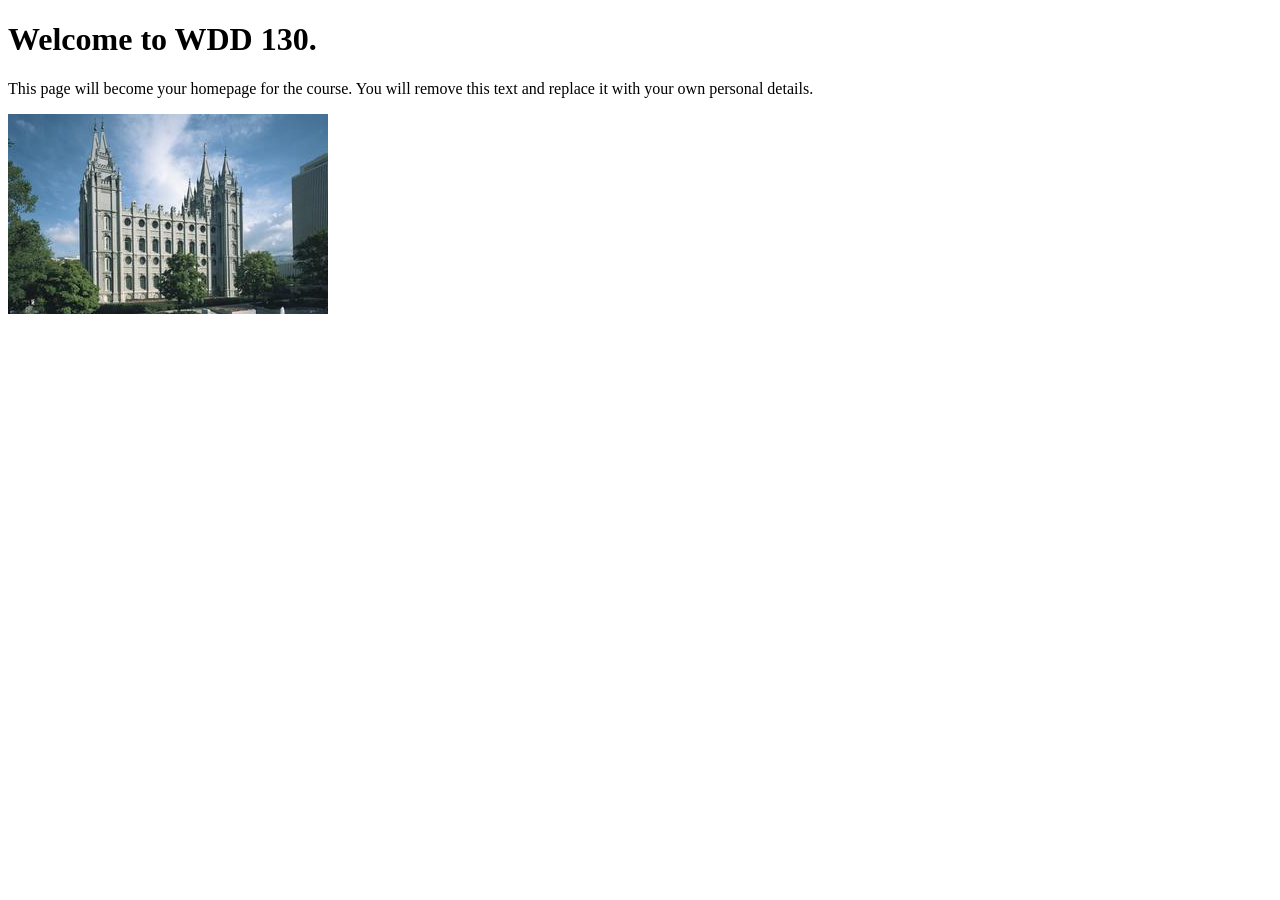
==== index.html @ 4eacc7e0 "Initial commit" ====
<!DOCTYPE html>
<html lang="en">
<head>
    <meta charset="UTF-8">
    <meta name="viewport" content="width=device-width, initial-scale=1.0">
    <title>WDD 130 | Personal Homepage</title>
</head>
<body>
    <h1>Welcome to WDD 130.</h1>
    <p>This page will become your homepage for the course. You will remove this text and replace it with your own personal details.</p>

    <img src="images/salt-lake-temple.jpg" alt="The Salt Lake Temple.">
</body>
</html>
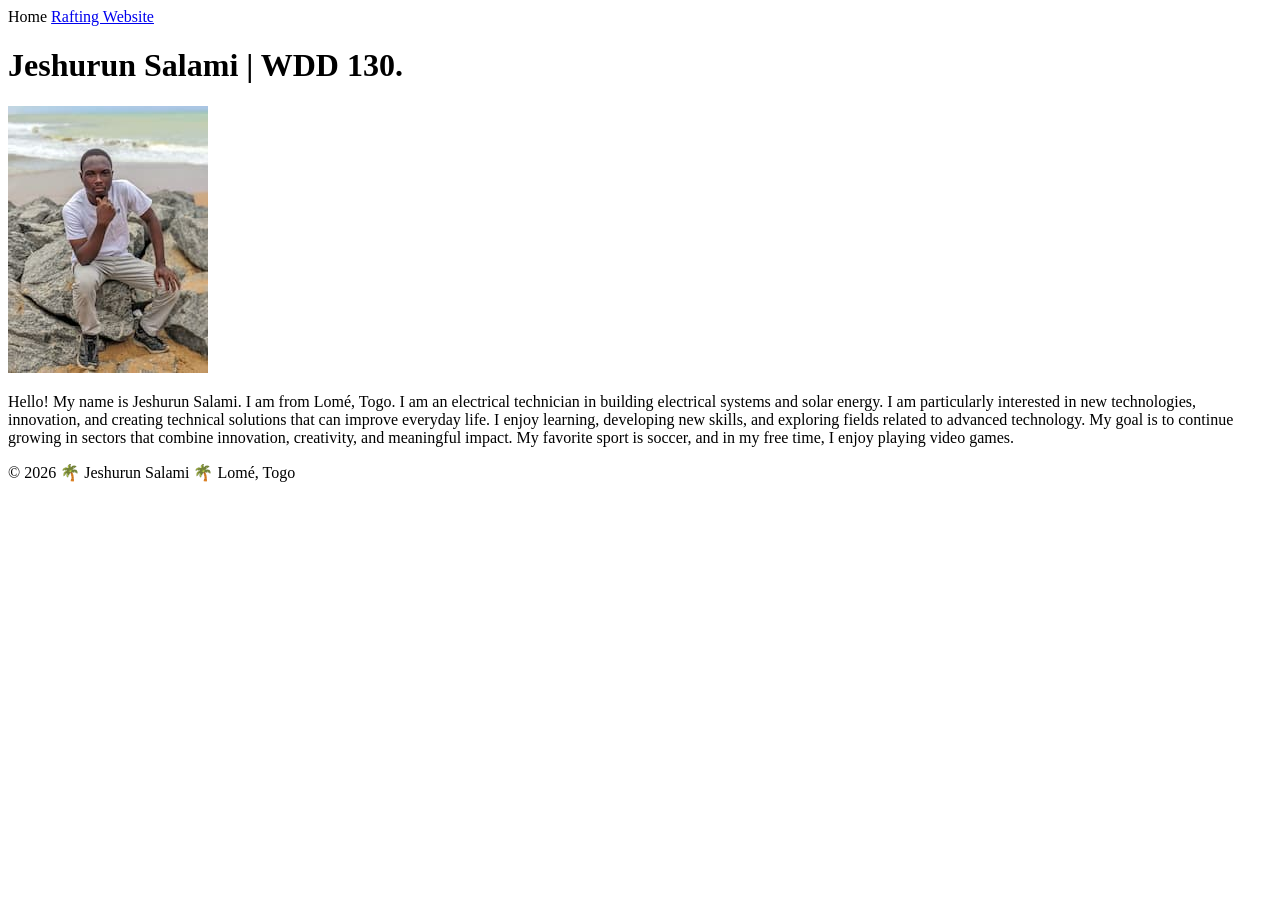
==== commit 648bf708: "index" ====
--- a/index.html
+++ b/index.html
@@ -1,14 +1,39 @@
 <!DOCTYPE html>
-<html lang="en">
+<html lang="en-US">
+
 <head>
     <meta charset="UTF-8">
     <meta name="viewport" content="width=device-width, initial-scale=1.0">
-    <title>WDD 130 | Personal Homepage</title>
+    <title>Jeshurun Salami | Personal WDD 130</title>
 </head>
+
 <body>
-    <h1>Welcome to WDD 130.</h1>
-    <p>This page will become your homepage for the course. You will remove this text and replace it with your own personal details.</p>
+    <header>
+        <nav>
+            <a herf="#">Home</a>
+            <a href="wwr/">Rafting Website</a>
+        </nav>
+    </header>
+    <main>
+        <h1>Jeshurun Salami | WDD 130.</h1>
+        <img src="images/profile.jpg" alt="Hello, my name is Jeshurun Salami" width="200">
+        <p>Hello! My name is Jeshurun Salami. I am from Lomé, Togo. I am an electrical technician in
+            building
+            electrical systems and solar energy. I am particularly interested in new technologies,
+            innovation,
+            and creating technical solutions that can improve everyday life. I enjoy learning,
+            developing new
+            skills, and exploring fields related to advanced technology. My goal is to continue
+            growing in
+            sectors that combine innovation, creativity, and meaningful impact. My favorite sport is
+            soccer, and
+            in my free time, I enjoy playing video games.</p>
+    </main>
+    <footer>
+        <p>&copy; 2026 🌴 Jeshurun Salami 🌴 Lomé, Togo</p>
+    </footer>
 
-    <img src="images/salt-lake-temple.jpg" alt="The Salt Lake Temple.">
+
 </body>
+
 </html>
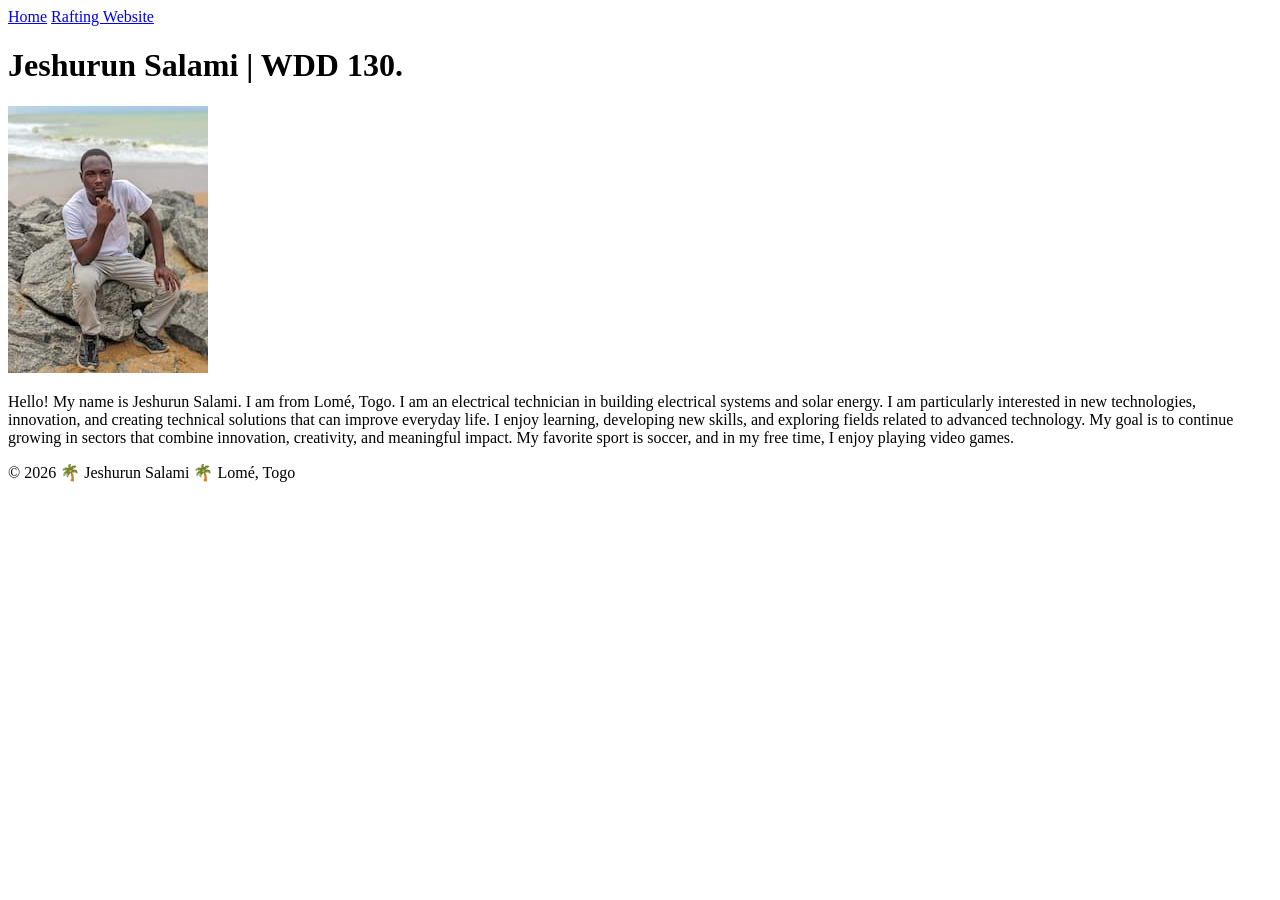
==== commit a6b33bad: "index" ====
--- a/index.html
+++ b/index.html
@@ -10,7 +10,7 @@
 <body>
     <header>
         <nav>
-            <a herf="#">Home</a>
+            <a href="#">Home</a>
             <a href="wwr/">Rafting Website</a>
         </nav>
     </header>
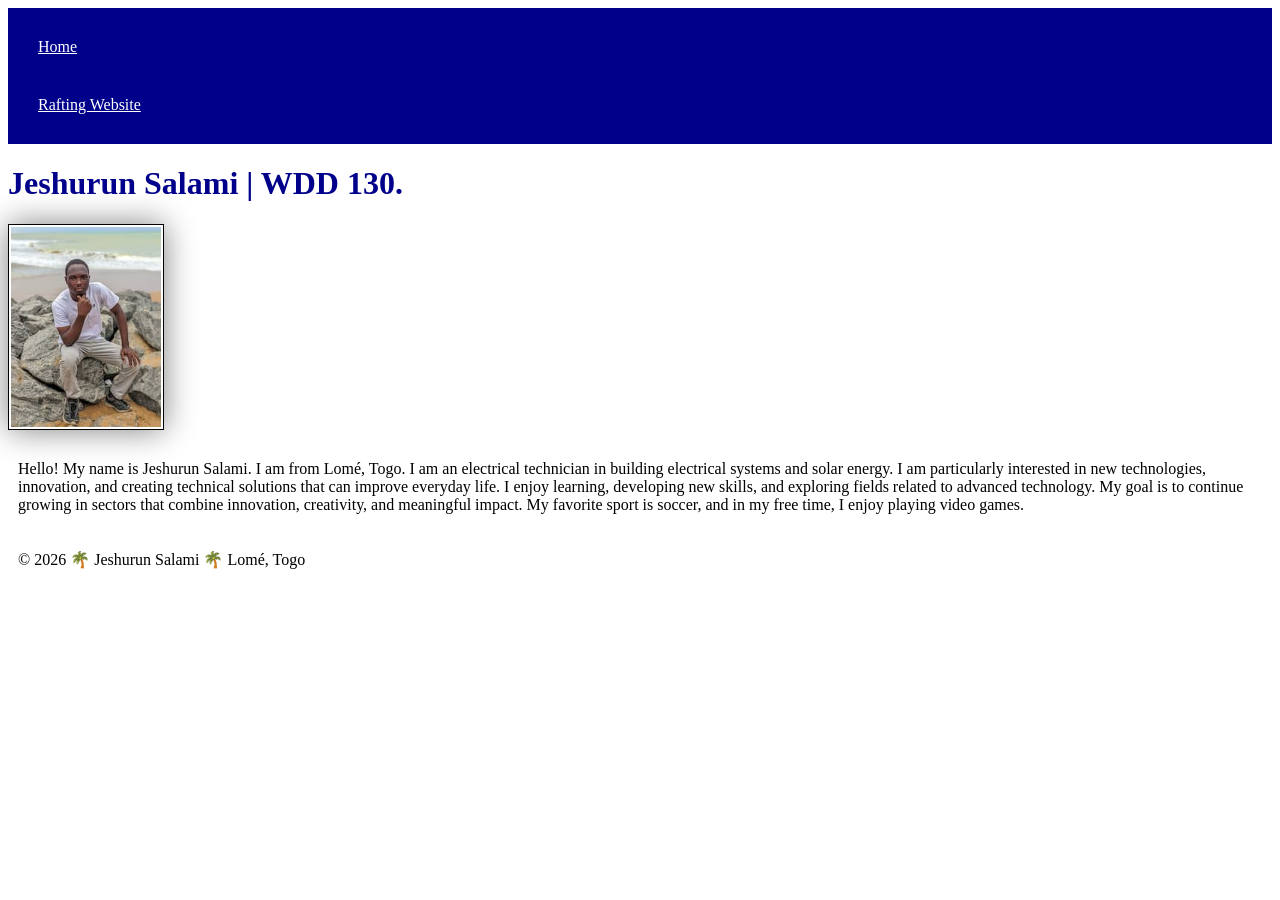
==== commit c3aa395f: "styles.css" ====
--- a/index.html
+++ b/index.html
@@ -4,6 +4,7 @@
 <head>
     <meta charset="UTF-8">
     <meta name="viewport" content="width=device-width, initial-scale=1.0">
+    <link rel="stylesheet" href="styles/styles.css">
     <title>Jeshurun Salami | Personal WDD 130</title>
 </head>
 
--- a/styles/styles.css
+++ b/styles/styles.css
@@ -0,0 +1,26 @@
+nav {
+    background-color: darkblue;
+    padding: 10px;
+}
+
+nav a {
+    color: white;
+    display: block;
+    padding: 20px;
+}
+
+h1 {
+    color: darkblue;
+}
+
+img {
+    width: 150px;
+    height: auto;
+    border: 1px solid black;
+    padding: 2px;
+    box-shadow: 0 0 30px gray;
+}
+
+p {
+    padding: 10px;
+}
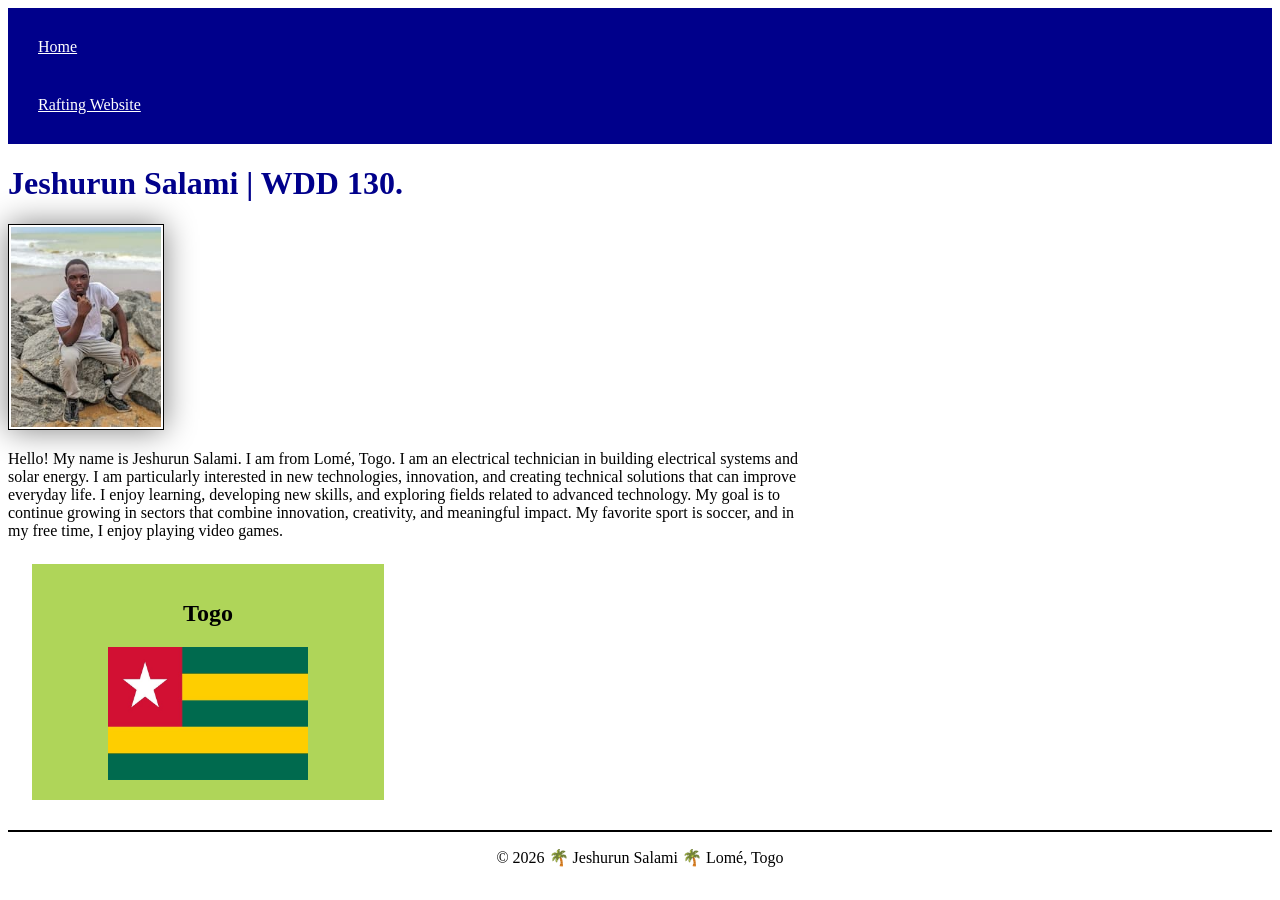
==== commit cf4f4e63: "added styles.css to index.html" ====
--- a/index.html
+++ b/index.html
@@ -4,8 +4,10 @@
 <head>
     <meta charset="UTF-8">
     <meta name="viewport" content="width=device-width, initial-scale=1.0">
+    <meta name="description" content="Jeshurun Salami, WDD130, BYU-Idaho WDD130 course home page">
+    <meta name="author" Jeshurun Salami">
+    <title>Jeshurun Salami | Personal WDD 130</title>
     <link rel="stylesheet" href="styles/styles.css">
-    <title>Jeshurun Salami | Personal WDD 130</title>
 </head>
 
 <body>
@@ -30,6 +32,10 @@
             soccer, and
             in my free time, I enjoy playing video games.</p>
     </main>
+    <aside>
+        <h2>Togo</h2>
+        <img src="images/flag-of-togo.png" alt="Flag of Togo">
+    </aside>
     <footer>
         <p>&copy; 2026 🌴 Jeshurun Salami 🌴 Lomé, Togo</p>
     </footer>
--- a/styles/styles.css
+++ b/styles/styles.css
@@ -1,3 +1,7 @@
+main {
+    max-width: 800px;
+}
+
 nav {
     background-color: darkblue;
     padding: 10px;
@@ -13,7 +17,7 @@
     color: darkblue;
 }
 
-img {
+main img {
     width: 150px;
     height: auto;
     border: 1px solid black;
@@ -22,5 +26,26 @@
 }
 
 p {
-    padding: 10px;
+    padding: 0px;
+}
+
+aside {
+    width: 20rem;
+    margin: 1.5rem;
+    border: 1px solid rgb(0, 0, 0 / 0.2);
+    padding: 16px;
+    background-color: #afd559;
+    color: #000000;
+    text-align: center;
+}
+
+aside img {
+    width: 200px;
+    height: auto;
+}
+
+footer {
+    margin-top: 30px;
+    border-top: 2px solid #000;
+    text-align: center;
 }
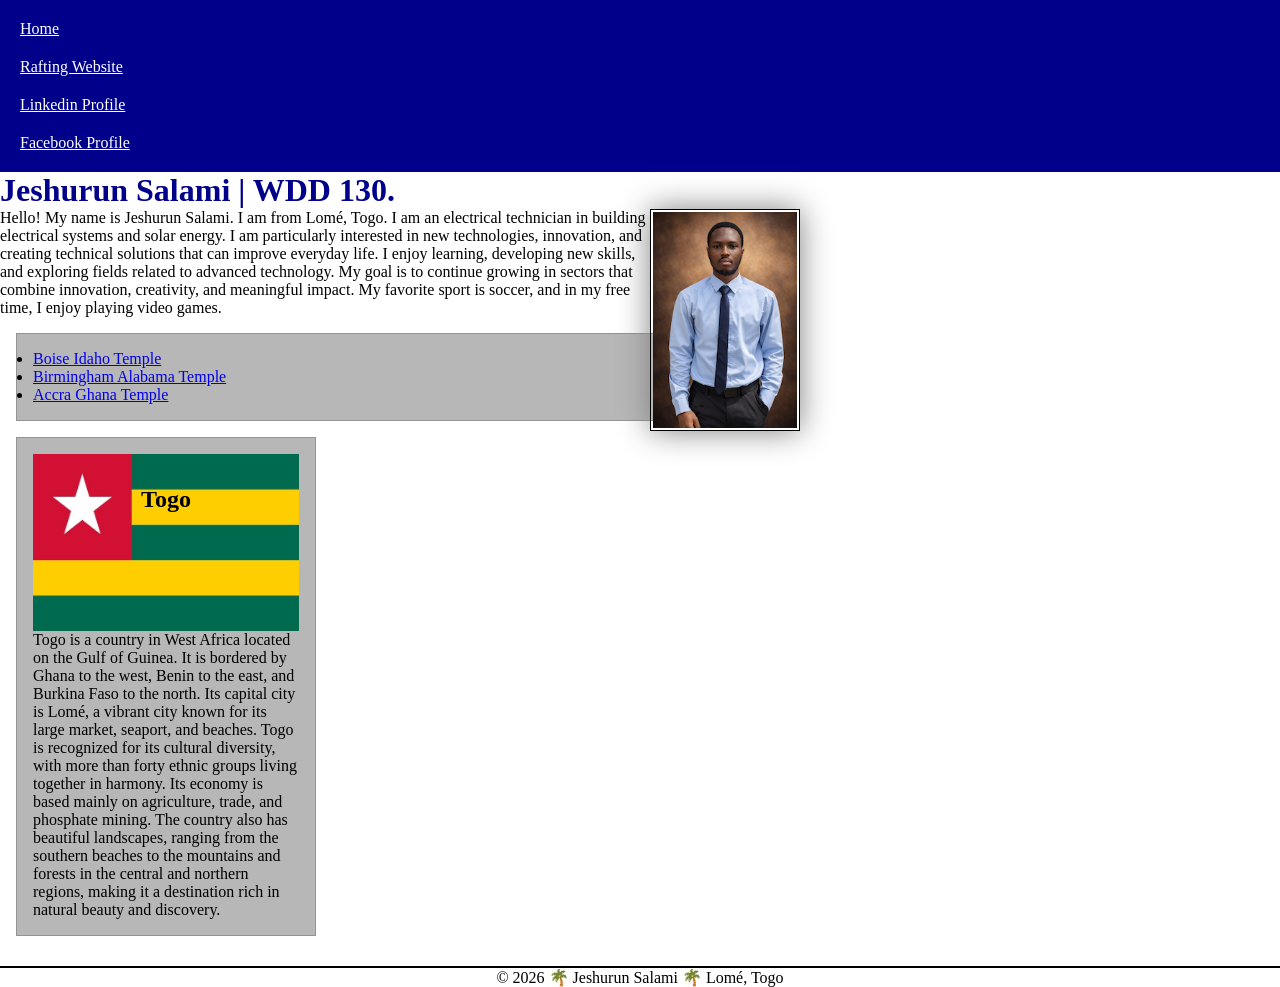
==== commit 26c6e199: "week 3 code along" ====
--- a/index.html
+++ b/index.html
@@ -5,7 +5,7 @@
     <meta charset="UTF-8">
     <meta name="viewport" content="width=device-width, initial-scale=1.0">
     <meta name="description" content="Jeshurun Salami, WDD130, BYU-Idaho WDD130 course home page">
-    <meta name="author" Jeshurun Salami">
+    <meta name="author" content="Jeshurun Salami">
     <title>Jeshurun Salami | Personal WDD 130</title>
     <link rel="stylesheet" href="styles/styles.css">
 </head>
@@ -15,11 +15,13 @@
         <nav>
             <a href="#">Home</a>
             <a href="wwr/">Rafting Website</a>
+            <a href="https://www.linkedin.com/in/jeshurun-salami-6239023a9 ">Linkedin Profile</a>
+            <a href="https://www.facebook.com/09.jeshurun.s">Facebook Profile</a>
         </nav>
     </header>
     <main>
         <h1>Jeshurun Salami | WDD 130.</h1>
-        <img src="images/profile.jpg" alt="Hello, my name is Jeshurun Salami" width="200">
+        <img src="images/profile.png" alt="Hello, my name is Jeshurun Salami" width="200">
         <p>Hello! My name is Jeshurun Salami. I am from Lomé, Togo. I am an electrical technician in
             building
             electrical systems and solar energy. I am particularly interested in new technologies,
@@ -31,10 +33,36 @@
             sectors that combine innovation, creativity, and meaningful impact. My favorite sport is
             soccer, and
             in my free time, I enjoy playing video games.</p>
+        <ul class="box">
+            <li><a href="https://newsroom.churchofjesuschrist.org/article/boise-idaho-temple">Boise
+                    Idaho Temple</a>
+            </li>
+            <li><a
+                  href="https://newsroom.churchofjesuschrist.org/article/birmingham-alabama-temple">Birmingham
+                    Alabama Temple</a>
+            </li>
+            <li><a href="https://newsroom.churchofjesuschrist.org/article/accra-ghana-temple">Accra
+                    Ghana Temple</a>
+            </li>
+        </ul>
     </main>
-    <aside>
+    <aside class="box">
         <h2>Togo</h2>
         <img src="images/flag-of-togo.png" alt="Flag of Togo">
+        <p>Togo is a country in West Africa located on the Gulf of Guinea. It is bordered by Ghana
+            to the west,
+            Benin to the east, and Burkina Faso to the north. Its capital city is Lomé, a vibrant
+            city known for
+            its large market, seaport, and beaches. Togo is recognized for its cultural diversity,
+            with more
+            than forty ethnic groups living together in harmony. Its economy is based mainly on
+            agriculture,
+            trade, and phosphate mining. The country also has beautiful landscapes, ranging from the
+            southern
+            beaches to the mountains and forests in the central and northern regions, making it a
+            destination
+            rich in natural beauty and discovery.
+        </p>
     </aside>
     <footer>
         <p>&copy; 2026 🌴 Jeshurun Salami 🌴 Lomé, Togo</p>
--- a/styles/styles.css
+++ b/styles/styles.css
@@ -1,3 +1,9 @@
+* {
+    margin: 0;
+    padding: 0;
+    box-sizing: border-box;
+}
+
 main {
     max-width: 800px;
 }
@@ -10,7 +16,7 @@
 nav a {
     color: white;
     display: block;
-    padding: 20px;
+    padding: 10px;
 }
 
 h1 {
@@ -23,6 +29,7 @@
     border: 1px solid black;
     padding: 2px;
     box-shadow: 0 0 30px gray;
+    float: right;
 }
 
 p {
@@ -30,22 +37,36 @@
 }
 
 aside {
-    width: 20rem;
-    margin: 1.5rem;
-    border: 1px solid rgb(0, 0, 0 / 0.2);
-    padding: 16px;
-    background-color: #afd559;
-    color: #000000;
-    text-align: center;
+    width: 300px;
+    margin: 10px 0;
+    position: relative;
 }
 
 aside img {
-    width: 200px;
+    width: 100%;
     height: auto;
+    display: block;
+}
+
+aside h2 {
+    position: absolute;
+    left: 50%;
+    transform: translateX(-50%);
+    top: 3rem
 }
 
 footer {
     margin-top: 30px;
     border-top: 2px solid #000;
     text-align: center;
+}
+
+/* Class selectors */
+.box {
+    border: 1px solid rgb(0 0 0 / 0.2);
+    /* 1️⃣ */
+    padding: 1rem;
+    background-color: #b7b7b7;
+    color: #000000;
+    margin: 1rem;
 }
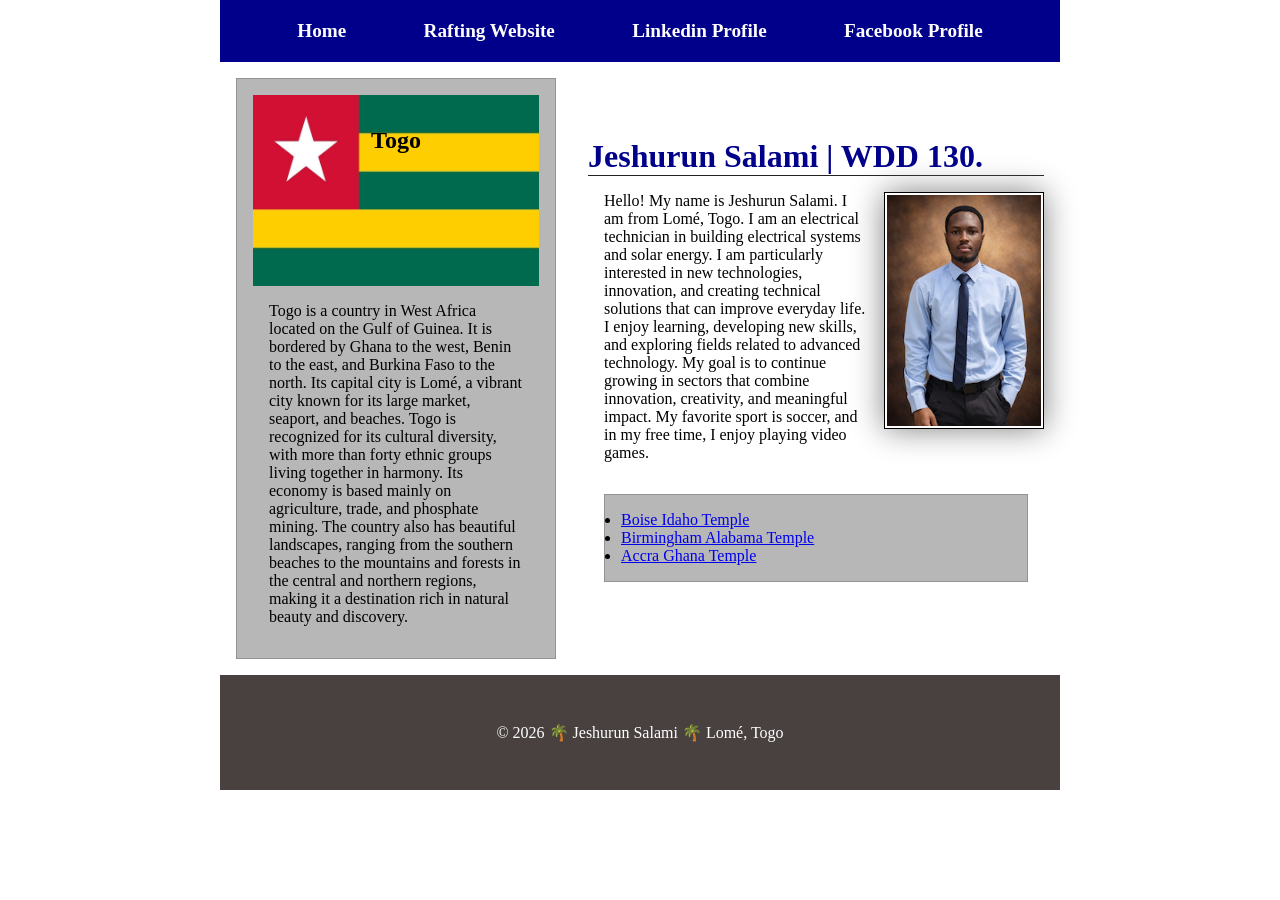
==== commit 2bccfb66: "added index html" ====
--- a/index.html
+++ b/index.html
@@ -19,51 +19,62 @@
             <a href="https://www.facebook.com/09.jeshurun.s">Facebook Profile</a>
         </nav>
     </header>
-    <main>
-        <h1>Jeshurun Salami | WDD 130.</h1>
-        <img src="images/profile.png" alt="Hello, my name is Jeshurun Salami" width="200">
-        <p>Hello! My name is Jeshurun Salami. I am from Lomé, Togo. I am an electrical technician in
-            building
-            electrical systems and solar energy. I am particularly interested in new technologies,
-            innovation,
-            and creating technical solutions that can improve everyday life. I enjoy learning,
-            developing new
-            skills, and exploring fields related to advanced technology. My goal is to continue
-            growing in
-            sectors that combine innovation, creativity, and meaningful impact. My favorite sport is
-            soccer, and
-            in my free time, I enjoy playing video games.</p>
-        <ul class="box">
-            <li><a href="https://newsroom.churchofjesuschrist.org/article/boise-idaho-temple">Boise
-                    Idaho Temple</a>
-            </li>
-            <li><a
-                  href="https://newsroom.churchofjesuschrist.org/article/birmingham-alabama-temple">Birmingham
-                    Alabama Temple</a>
-            </li>
-            <li><a href="https://newsroom.churchofjesuschrist.org/article/accra-ghana-temple">Accra
-                    Ghana Temple</a>
-            </li>
-        </ul>
-    </main>
-    <aside class="box">
-        <h2>Togo</h2>
-        <img src="images/flag-of-togo.png" alt="Flag of Togo">
-        <p>Togo is a country in West Africa located on the Gulf of Guinea. It is bordered by Ghana
-            to the west,
-            Benin to the east, and Burkina Faso to the north. Its capital city is Lomé, a vibrant
-            city known for
-            its large market, seaport, and beaches. Togo is recognized for its cultural diversity,
-            with more
-            than forty ethnic groups living together in harmony. Its economy is based mainly on
-            agriculture,
-            trade, and phosphate mining. The country also has beautiful landscapes, ranging from the
-            southern
-            beaches to the mountains and forests in the central and northern regions, making it a
-            destination
-            rich in natural beauty and discovery.
-        </p>
-    </aside>
+    <div class="grid">
+        <main>
+            <h1>Jeshurun Salami | WDD 130.</h1>
+            <img src="images/profile.png" alt="Hello, my name is Jeshurun Salami" width="200">
+            <p>Hello! My name is Jeshurun Salami. I am from Lomé, Togo. I am an electrical
+                technician in
+                building
+                electrical systems and solar energy. I am particularly interested in new
+                technologies,
+                innovation,
+                and creating technical solutions that can improve everyday life. I enjoy learning,
+                developing new
+                skills, and exploring fields related to advanced technology. My goal is to continue
+                growing in
+                sectors that combine innovation, creativity, and meaningful impact. My favorite
+                sport is
+                soccer, and
+                in my free time, I enjoy playing video games.</p>
+            <ul class="box">
+                <li><a href="https://newsroom.churchofjesuschrist.org/article/boise-idaho-temple">Boise
+                        Idaho Temple</a>
+                </li>
+                <li><a
+                      href="https://newsroom.churchofjesuschrist.org/article/birmingham-alabama-temple">Birmingham
+                        Alabama Temple</a>
+                </li>
+                <li><a href="https://newsroom.churchofjesuschrist.org/article/accra-ghana-temple">Accra
+                        Ghana Temple</a>
+                </li>
+            </ul>
+        </main>
+
+        <aside class="box">
+            <h2>Togo</h2>
+            <img src="images/flag-of-togo.png" alt="Flag of Togo">
+            <p>Togo is a country in West Africa located on the Gulf of Guinea. It is bordered by
+                Ghana
+                to the west,
+                Benin to the east, and Burkina Faso to the north. Its capital city is Lomé, a
+                vibrant
+                city known for
+                its large market, seaport, and beaches. Togo is recognized for its cultural
+                diversity,
+                with more
+                than forty ethnic groups living together in harmony. Its economy is based mainly on
+                agriculture,
+                trade, and phosphate mining. The country also has beautiful landscapes, ranging from
+                the
+                southern
+                beaches to the mountains and forests in the central and northern regions, making it
+                a
+                destination
+                rich in natural beauty and discovery.
+            </p>
+        </aside>
+    </div>
     <footer>
         <p>&copy; 2026 🌴 Jeshurun Salami 🌴 Lomé, Togo</p>
     </footer>
--- a/styles/styles.css
+++ b/styles/styles.css
@@ -4,8 +4,38 @@
     box-sizing: border-box;
 }
 
+header,
+.grid,
+footer {
+    max-width: 840px;
+    margin: 0 auto;
+}
+
+nav {
+    background-color: steelblue;
+    padding: 1rem;
+    display: flex;
+    justify-content: space-evenly;
+    align-items: center;
+}
+
+nav a {
+    display: block;
+    padding: 0.5rem;
+    text-decoration: none;
+    font-size: 1.2rem;
+    font-weight: 700;
+    color: #fff;/% shorthand for white %/
+}
+
+h1 {
+    border-bottom: 1px solid #222;
+}
+
 main {
     max-width: 800px;
+    grid-column: 2/3;
+    margin: 1rem;
 }
 
 nav {
@@ -24,7 +54,8 @@
 }
 
 main img {
-    width: 150px;
+    margin: 1rem 0 1rem 1rem;
+    width: 10rem;
     height: auto;
     border: 1px solid black;
     padding: 2px;
@@ -33,13 +64,15 @@
 }
 
 p {
-    padding: 0px;
+    padding: 1rem;
 }
 
 aside {
-    width: 300px;
+    width: 20rem;
     margin: 10px 0;
     position: relative;
+    grid-column: 1/2;
+    grid-row: 1/2;
 }
 
 aside img {
@@ -56,9 +89,10 @@
 }
 
 footer {
-    margin-top: 30px;
-    border-top: 2px solid #000;
+    background-color: #494040;
+    color: #fff;
     text-align: center;
+    padding: 2rem 1rem;
 }
 
 /* Class selectors */
@@ -69,4 +103,9 @@
     background-color: #b7b7b7;
     color: #000000;
     margin: 1rem;
+}
+
+.grid {
+    display: grid;
+    align-items: center;
 }
